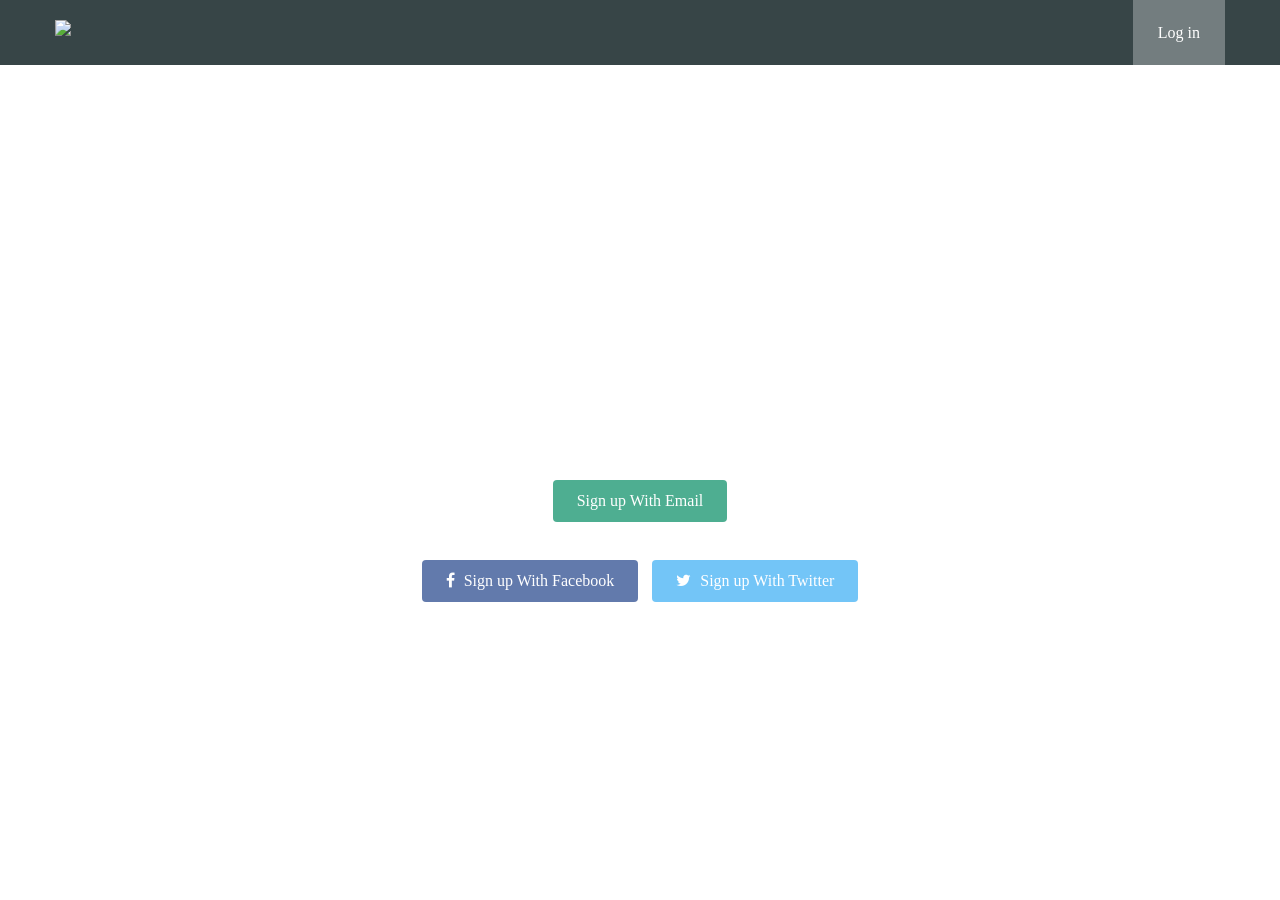
==== pemrograman2/index.html @ f320cb74 "Alma" ====
<!DOCTYPE html>
<html>
<head>
    <meta charset="utf-8">
<title>Progate</title>
<link rel="stylesheet" href="stylesheet.css">
<link rel="stylesheet" href="//maxcdn.bootstrapcdn.com/font-awesome/4.3.0/css/font-awesome.min.css">
</head>
<body>
    <header>
        <div class="container">
            <div class="header-left">
                <img class="logo" src="https://prog-8.com/images/html/advanced/main_logo.png">
            </div> 
            <div class="header-right">
                <a href="#" class="login">Log in</a>
            </div>
        </div>
    </header>
    <div class="top-wrapper">
        <div class="container">
            <h1>LEARN TO CODE</h1>
            <h1>LEARN TO BE CREATIVE.</h1>
            <p>Progate is  a web service where you can learn programming online.</p>
            <p>We offer you a fully equipped coding environtment to get you started.</p>
            <div class="btn-wrapper">
                <a href="#" class="btn signup">Sign up With Email</a>
                <p>or</p>
                <a href="#" class="btn facebook"><span class="fa fa-facebook"></span> Sign up With Facebook</a>
                <a href="#" class="btn twitter"><span class="fa fa-twitter"></span> Sign up With Twitter</a>
            </div>
        </div>
    </div>
    <div class="lesson-wrapper">
    </div>
    <div class="message-wrapper">
    </div>
    <footer>
    </footer>
</body>
</html>
---- pemrograman2/stylesheet.css ----
body {
    margin: 0;
    font-family: "Lucida Grande";
}

a {
    text-decoration: none;
}

.container {
    width: 1170px;
    padding: 0 15px;
    margin: 0 auto;
}

.top-wrapper {
    padding: 180px 0 100px 0;
    background-image: url(https://prog-8.com/images/html/advanced/top_en.png);
    background-size: cover;
    color: white;
    text-align: center;
}

.top-wrapper h1 {
    opacity: 0.7;
    font-size: 45px;
    letter-spacing: 5px;
    margin-bottom: 10px;
}

.top-wrapper p {
    opacity: 0.7;
    margin-bottom: 3px;
}

.btn-wrapper {
    margin-top: 20px 0;
}

.btn-wrapper p {
   margin: 10px 0;
}

.signup {
    background-color: #239b76;
}

.facebook {
    background-color: #3b5998;
    margin-right: 10px;
}

.twitter {
    background-color: #51b7f6;
}

.btn {
    padding: 12px 24px;
    color: white;
    display: inline-block;
    opacity: 0.8;
    border-radius: 4px;
}

.btn:hover {
    opacity: 1;
}

.fa {
    margin-right: 5px;
}

header {
    height: 65px;
    width: 100%;
    background-color: rgba(34, 49, 52, 0.9); 
}
.logo {
    width: 124px;
    margin-top: 20px;
}
.header-left{
    float: left;
}
.header-right {
    float: right;
    background-color: rgba(255, 255, 255, 0.3);
    transition: all 0.5s;
}
.header-right:hover {
    background-color: rgba(255, 255, 255, 0.5);
}

.header-right a {
    line-height: 65px;
    padding-left: 25px;
    padding-right: 25px;
    color: white;
    display: block;}
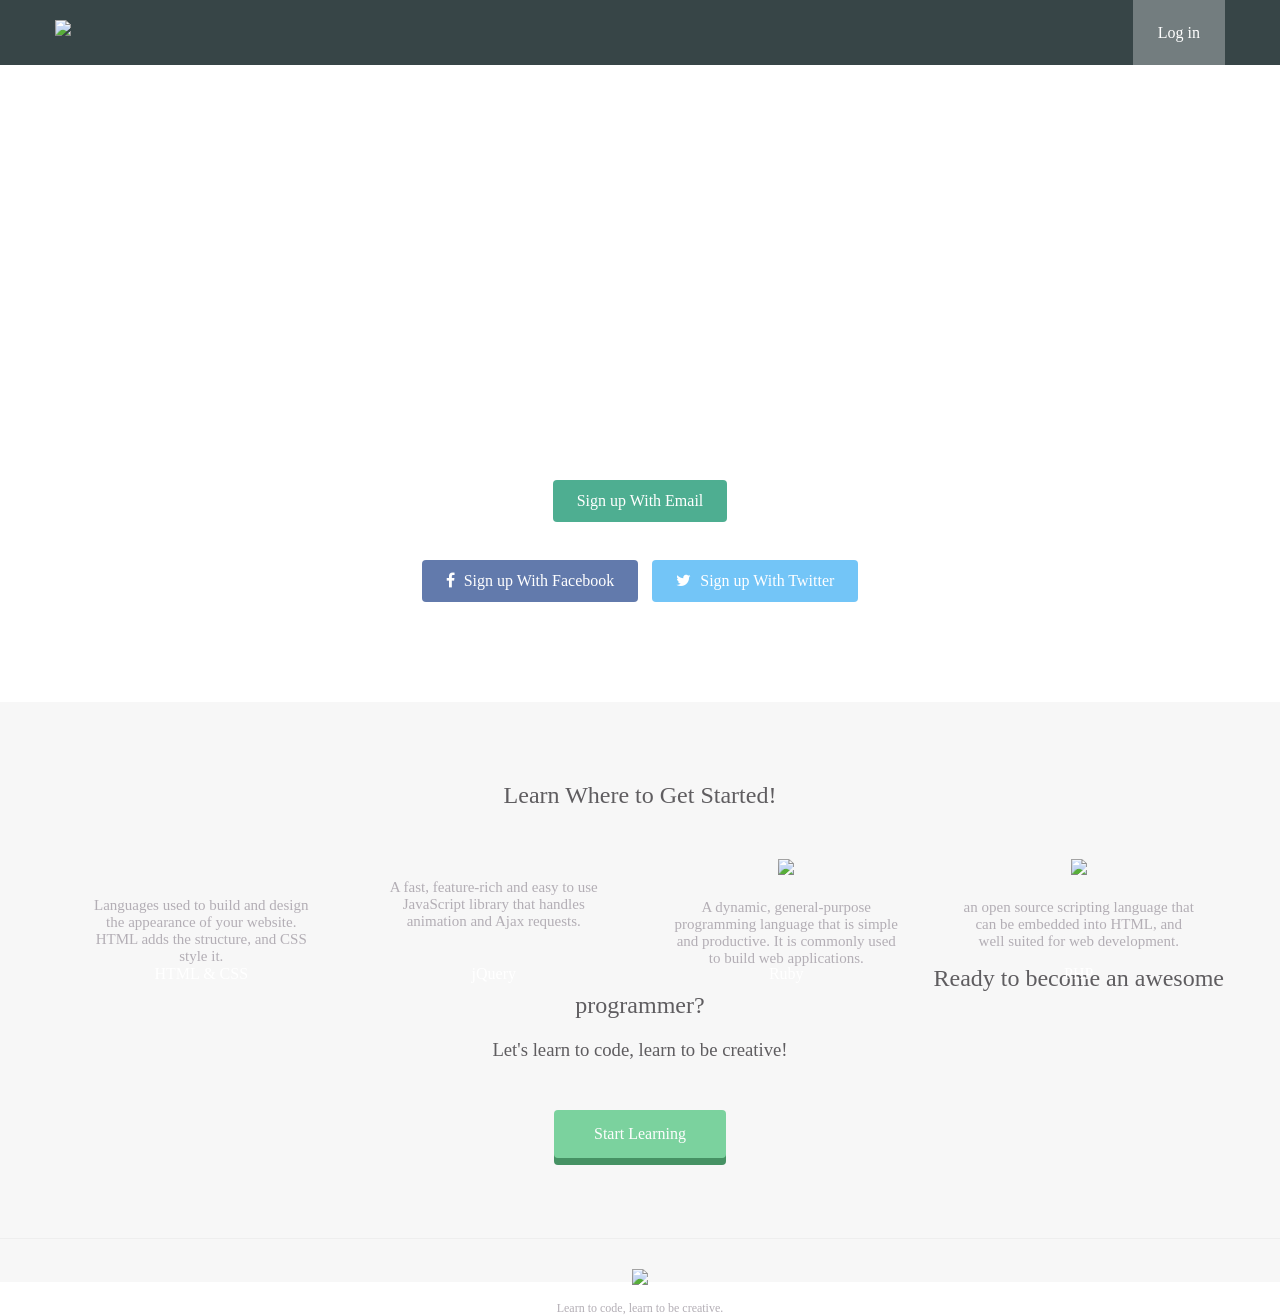
==== commit 2c778a8e: "Alma" ====
--- a/pemrograman2/index.html
+++ b/pemrograman2/index.html
@@ -32,10 +32,55 @@
         </div>
     </div>
     <div class="lesson-wrapper">
+        <div class="container">
+            <div class="heading">
+                <h2>Learn Where to Get Started!</h2>
+            </div>
+            <div class="lessons">
+                <div class="lesson">
+                    <div class="lesson-icon">
+                        <img src="">
+                        <p>HTML & CSS</p>
+                    </div>
+                    <p class="txt-contents">Languages used to build and design the appearance of your website. HTML adds the structure, and CSS style it.</p>
+                </div>
+                <div class="lesson">
+                    <div class="lesson-icon"
+                    <img src="2">
+                    <p>jQuery</p>
+                </div>
+                <p class="txt-contents">A fast, feature-rich and easy to use JavaScript library that handles animation and Ajax requests.</p>
+            </div>
+            <div class="lesson">
+                <div class="lesson-icon">
+                    <img src="3">
+                    <p>Ruby</p>
+                </div>
+                <p class="txt-contents">A dynamic, general-purpose programming language that is simple and productive. It is commonly used to build web applications.</p>
+            </div>
+            <div class="lesson">
+                <div class="lesson-icon">
+                    <img src="4">
+                    <p>PHP</p>
+                </div>
+                <p class="txt-contents">an open source scripting language that can be embedded into HTML, and well suited for web development.</p>
+            </div>
+        </div>
     </div>
     <div class="message-wrapper">
-    </div>
+        <div class="container">
+            <div class="heading">
+                 <h2>Ready to become an awesome programmer?</h2>
+                 <h3>Let's learn to code, learn to be creative!</h3>
+            </div>
+            <span class="btn message">Start Learning</span>
+        </div>
+    </div> 
     <footer>
+        <div class="container">
+            <img src="https://prog-8.com/images/html/advanced/footer_logo.png">
+            <p>Learn to code, learn to be creative.</p>
+        </div>
     </footer>
 </body>
 </html>
--- a/pemrograman2/stylesheet.css
+++ b/pemrograman2/stylesheet.css
@@ -96,4 +96,79 @@
     padding-left: 25px;
     padding-right: 25px;
     color: white;
-    display: block;}+    display: block;}
+.lesson-wrapper {
+  height: 500px;
+  padding-bottom: 80px;
+  background-color: #f7f7f7;
+  text-align: center;
+}
+
+.heading {
+  padding-top: 60px;
+  padding-bottom: 30px;
+  color: #5f5d60;
+}
+
+.heading h2 {
+  font-weight: normal;
+}
+
+.lesson {
+  float: left;
+  width: 25%;
+}
+
+.lesson-icon {
+  position: relative;
+}
+
+.lesson-icon p {
+  position: absolute;
+  top: 90px;
+  width: 100%;
+  color: white;
+}
+.txt-contents {
+  width: 80%;
+  display: inline-block;
+  margin-top: 20px;
+  font-size: 15px;
+  color: #b3aeb5;
+}
+
+.heading h3 {
+  font-weight: normal;
+}
+
+.message-wrapper {
+  border-bottom: 1px solid #eee;
+  padding-bottom: 80px;
+  text-align: center;
+}
+
+.message {
+  padding: 15px 40px;
+  background-color: #5dca88;
+  cursor: pointer;
+  box-shadow: 0 7px #1a7940;
+}
+
+.message:active {
+  position: relative;
+  top: 7px;
+  box-shadow: none;
+}
+
+footer img {
+  width: 125px;
+}
+
+footer p {
+  color: #b3aeb5;
+  font-size: 12px;
+}
+
+footer {
+  padding-top: 30px;
+}
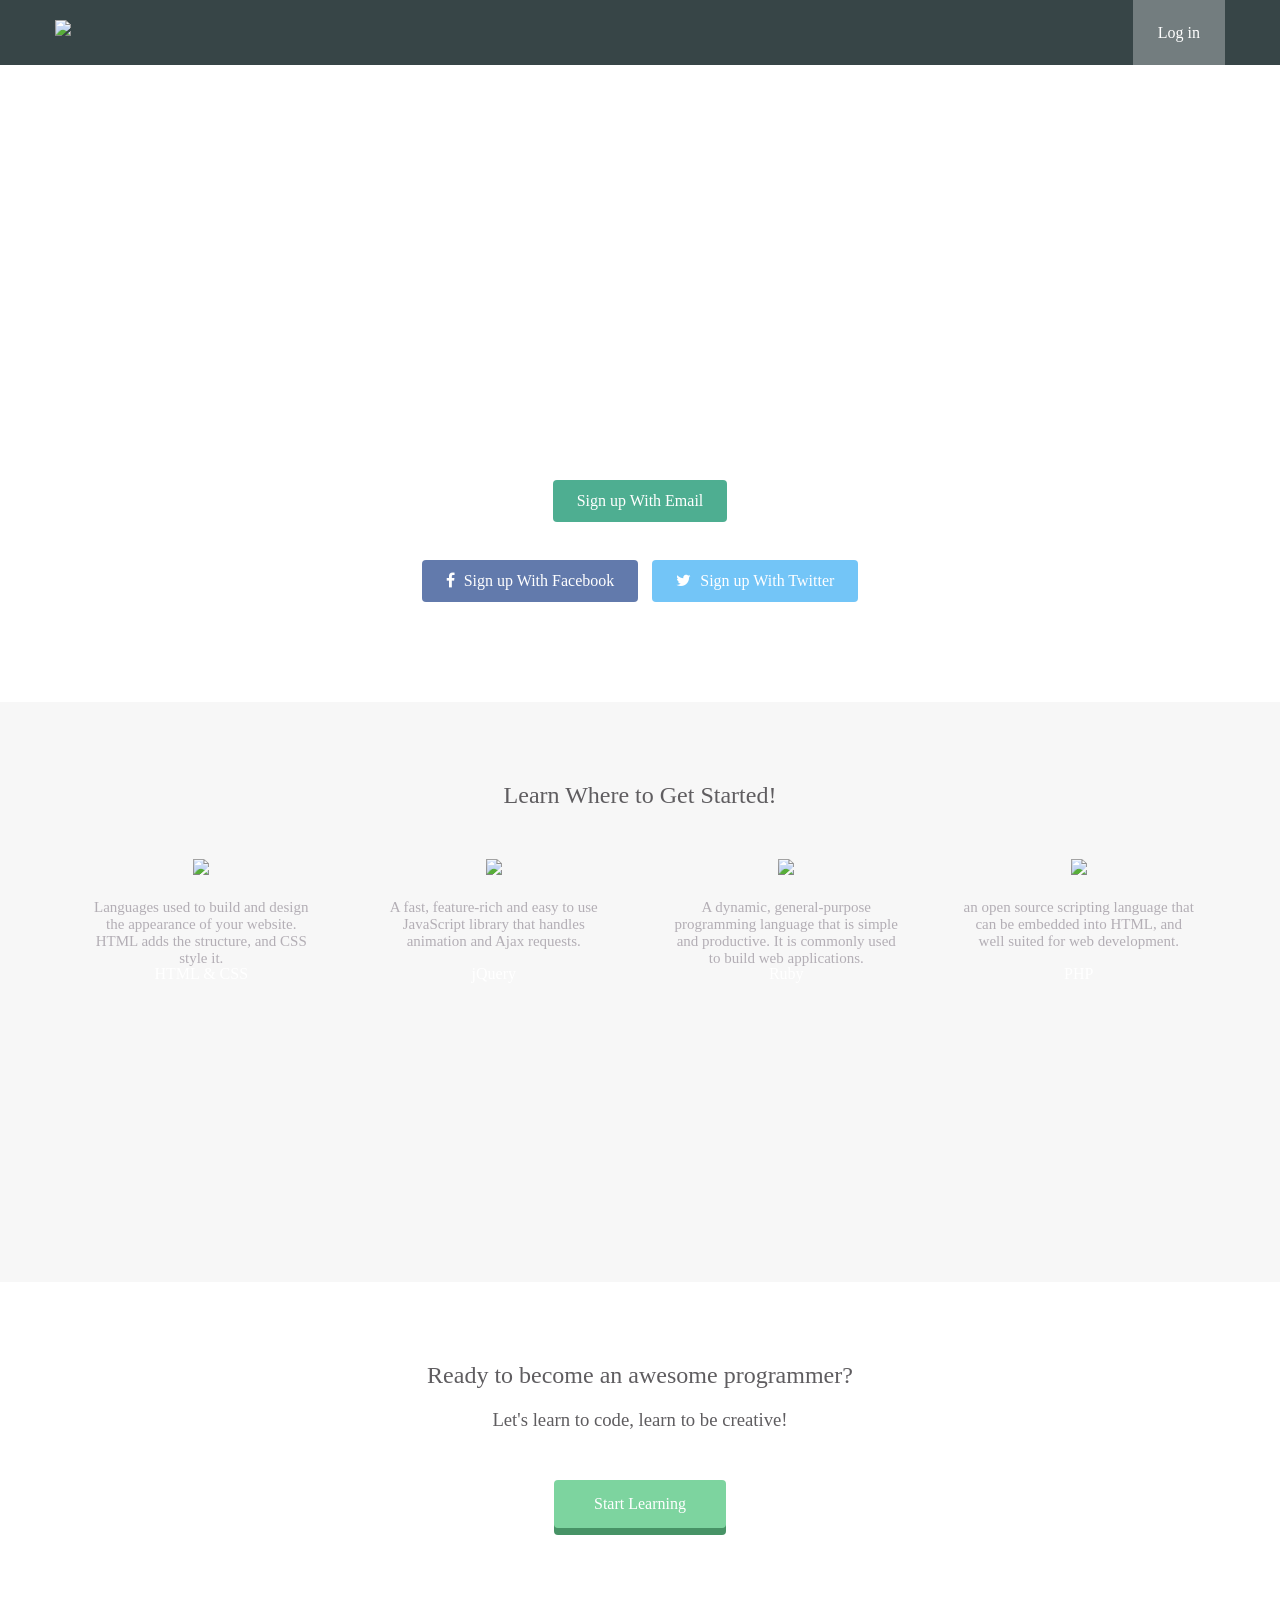
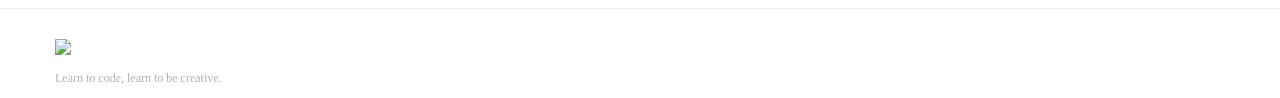
==== commit 5313472c: "Alma" ====
--- a/pemrograman2/index.html
+++ b/pemrograman2/index.html
@@ -39,31 +39,32 @@
             <div class="lessons">
                 <div class="lesson">
                     <div class="lesson-icon">
-                        <img src="">
+                        <img src="https://prog-8.com/images/html/advanced/html.png">
                         <p>HTML & CSS</p>
                     </div>
                     <p class="txt-contents">Languages used to build and design the appearance of your website. HTML adds the structure, and CSS style it.</p>
                 </div>
                 <div class="lesson">
-                    <div class="lesson-icon"
-                    <img src="2">
-                    <p>jQuery</p>
+                    <div class="lesson-icon">
+                        <img src="https://prog-8.com/images/html/advanced/jQuery.png">
+                        <p>jQuery</p>
+                    </div>
+                    <p class="txt-contents">A fast, feature-rich and easy to use JavaScript library that handles animation and Ajax requests.</p>
                 </div>
-                <p class="txt-contents">A fast, feature-rich and easy to use JavaScript library that handles animation and Ajax requests.</p>
-            </div>
-            <div class="lesson">
-                <div class="lesson-icon">
-                    <img src="3">
-                    <p>Ruby</p>
+                <div class="lesson">
+                    <div class="lesson-icon">
+                        <img src="https://prog-8.com/images/html/advanced/ruby.png">
+                        <p>Ruby</p>
+                    </div>
+                    <p class="txt-contents">A dynamic, general-purpose programming language that is simple and productive. It is commonly used to build web applications.</p>
                 </div>
-                <p class="txt-contents">A dynamic, general-purpose programming language that is simple and productive. It is commonly used to build web applications.</p>
-            </div>
-            <div class="lesson">
-                <div class="lesson-icon">
-                    <img src="4">
-                    <p>PHP</p>
+                <div class="lesson">
+                    <div class="lesson-icon">
+                        <img src="https://prog-8.com/images/html/advanced/php.png">
+                        <p>PHP</p>
+                    </div>
+                    <p class="txt-contents">an open source scripting language that can be embedded into HTML, and well suited for web development.</p>
                 </div>
-                <p class="txt-contents">an open source scripting language that can be embedded into HTML, and well suited for web development.</p>
             </div>
         </div>
     </div>
--- a/pemrograman2/stylesheet.css
+++ b/pemrograman2/stylesheet.css
@@ -97,6 +97,7 @@
     padding-right: 25px;
     color: white;
     display: block;}
+    
 .lesson-wrapper {
   height: 500px;
   padding-bottom: 80px;
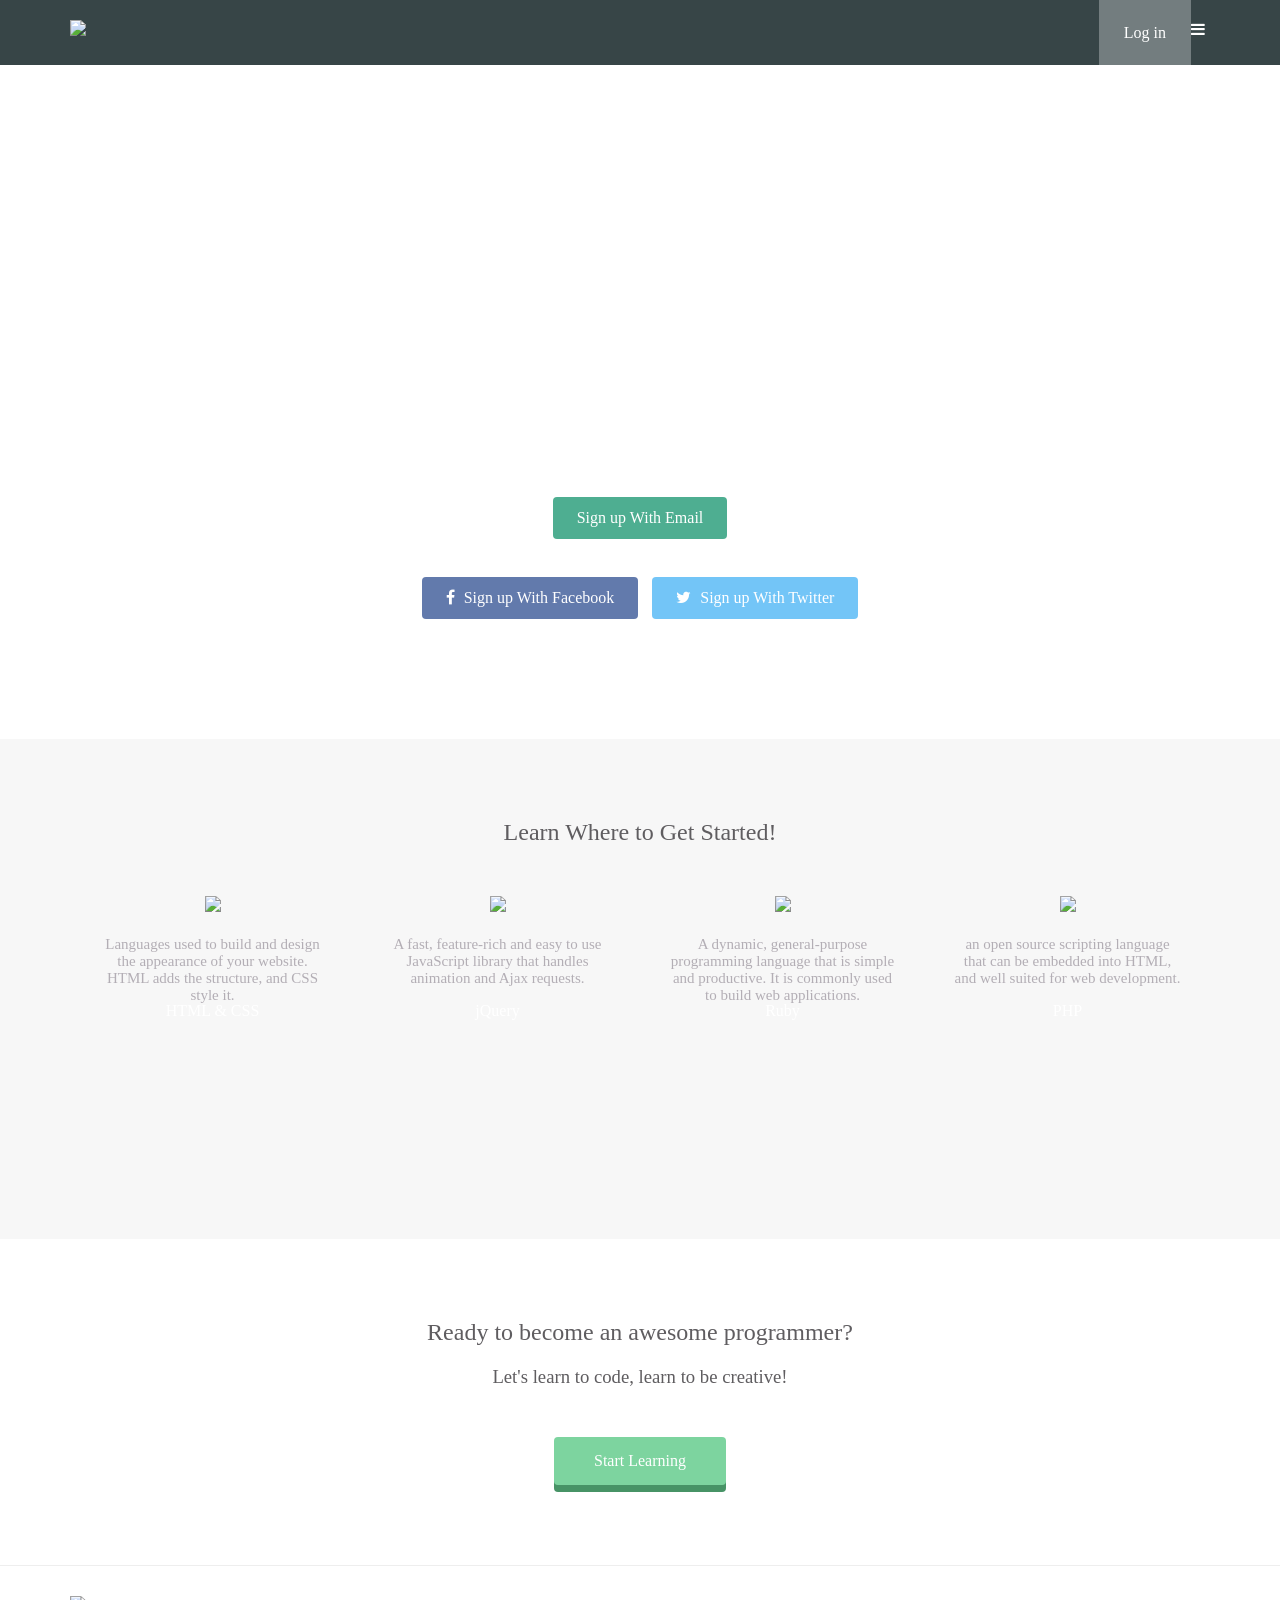
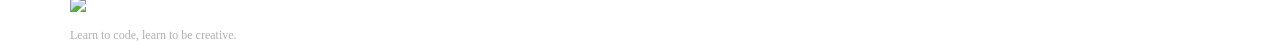
==== commit 8594b2ee: "Alma" ====
--- a/pemrograman2/index.html
+++ b/pemrograman2/index.html
@@ -1,17 +1,22 @@
 <!DOCTYPE html>
 <html>
 <head>
+    <meta name="viewport" content="width=device-width, initial-scale=1.0">
     <meta charset="utf-8">
-<title>Progate</title>
-<link rel="stylesheet" href="stylesheet.css">
-<link rel="stylesheet" href="//maxcdn.bootstrapcdn.com/font-awesome/4.3.0/css/font-awesome.min.css">
+    <title>Progate</title>
+    <link rel="stylesheet" href="stylesheet.css">
+    <link rel="stylesheet" href="responsive.css">
+    <link rel="stylesheet" href="//maxcdn.bootstrapcdn.com/font-awesome/4.3.0/css/font-awesome.min.css">
 </head>
 <body>
     <header>
         <div class="container">
             <div class="header-left">
                 <img class="logo" src="https://prog-8.com/images/html/advanced/main_logo.png">
-            </div> 
+            </div>
+
+            <span class="fa fa-bars menu-icon"></span>
+
             <div class="header-right">
                 <a href="#" class="login">Log in</a>
             </div>
@@ -65,6 +70,8 @@
                     </div>
                     <p class="txt-contents">an open source scripting language that can be embedded into HTML, and well suited for web development.</p>
                 </div>
+
+                 <div class="clear"></div>
             </div>
         </div>
     </div>
--- a/pemrograman2/stylesheet.css
+++ b/pemrograman2/stylesheet.css
@@ -34,7 +34,7 @@
 }
 
 .btn-wrapper {
-    margin-top: 20px 0;
+    margin: 20px 0;
 }
 
 .btn-wrapper p {
@@ -172,4 +172,19 @@
 
 footer {
   padding-top: 30px;
+}
+* {
+    box-sizing: border-box;
+}
+
+.clear {
+    clear: left;
+}
+
+.menu-icon {
+    color: white;
+    float: right;
+    font-size: 25px;
+    padding: 21px 0;
+    display: none;
 }
--- a/pemrograman2/responsive.css
+++ b/pemrograman2/responsive.css
@@ -0,0 +1,75 @@
+/* Untuk tablet */
+@media all and (max-width: 1000px) {
+    .container {
+        width: 100%;
+        padding: 0 15px;
+    }
+
+    .lesson {
+        width: 50%;
+        margin-bottom: 50px;
+    }
+
+    .top-wrapper h1 {
+        font-size: 32px;
+    }
+
+    .heading h2 {
+        font-size: 20px;
+    }
+
+    .lesson-wrapper {
+        height: auto;
+    }
+}
+
+/* Untuk smartphone */
+@media all and (max-width: 670px) {
+    .container {
+        width: 100%;
+    }
+
+    .header-right {
+        display: none;
+    }
+
+    .menu-icon {
+        display: block;
+    }
+
+    .top-wrapper {
+        text-align: left;
+        padding-top: 130px;
+    }
+
+    .top-wrapper h1 {
+        font-size: 24px;
+        line-height: 36px;
+    }
+
+    .top-wrapper p {
+        font-size: 14px;
+        line-height: 20px;
+    }
+
+    .btn {
+        width: 100%;
+    }
+
+    .facebook {
+        margin-right: 0;
+        margin-bottom: 10px;
+    }
+
+    .lesson {
+        width: 100%;
+    }
+
+    .lesson-wrapper {
+        height: auto;
+    }
+
+    footer {
+        text-align: center;
+    }
+}
